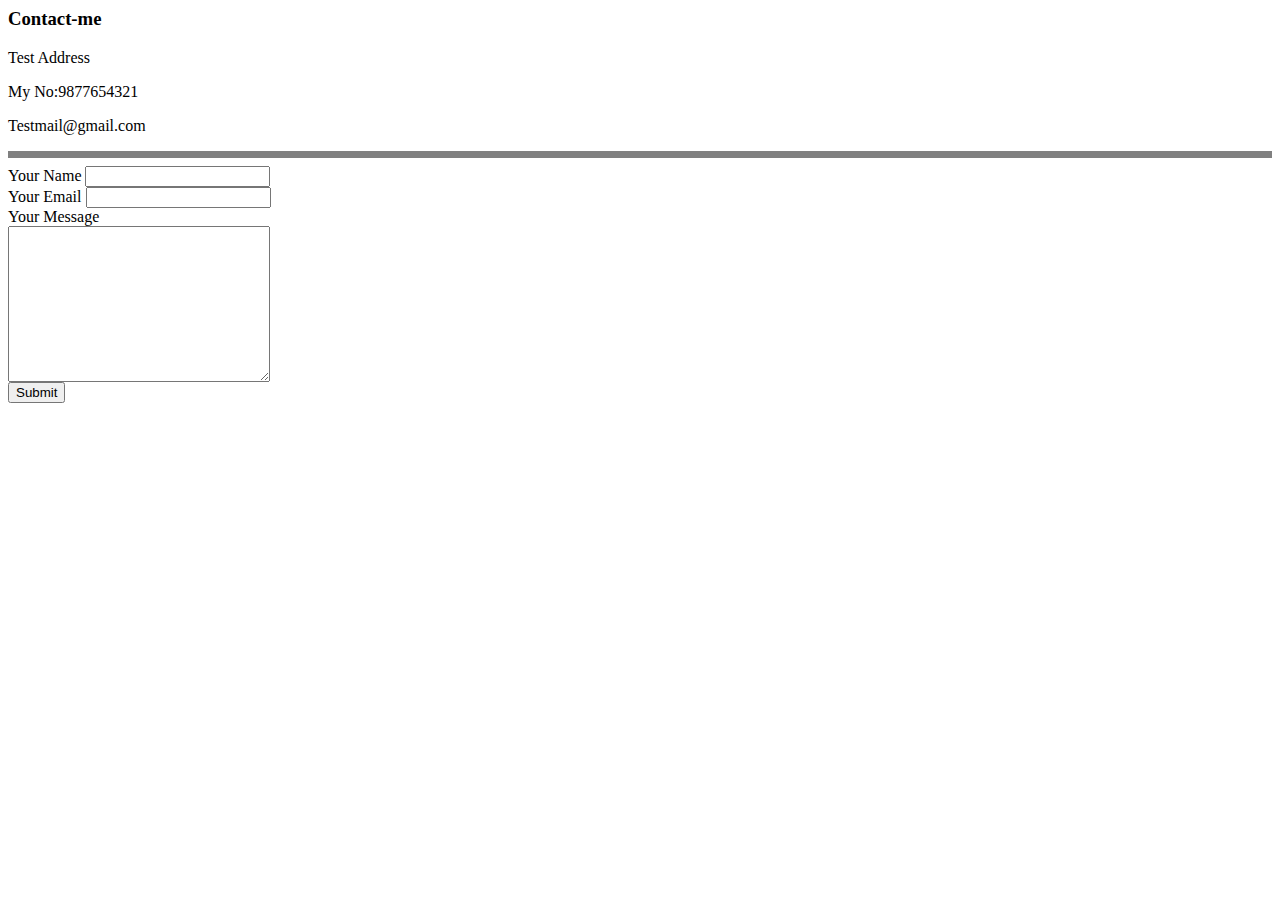
==== contact.html @ 9fa0fe76 "Update and rename Contact.html to contact.html" ====
<html>
<head>
	<meta charset="utf-8">
	<meta name="viewport" content="width=device-width, initial-scale=1">
	<title>Contacts</title>
</head>
<body>
	<h3>Contact-me</h3>
		<p>Test Address</p>
		<p>My No:9877654321</p>
		<p>Testmail@gmail.com</p>
		<hr size="7" noshade="">
		<form class="" action="mailto:mail.google.com/mail/u/0/#inbox" enctype="text/plain">
			<label>Your Name</label>
			<input type="Name" name="YourName" value=""><br>
			<label>Your Email</label>
			<input type="Email" name="YourEmail"><br>
			<label>Your Message</label><br>
			<textarea name="YourMessage" rows="10" cols="30"></textarea><br> 
			<input type="Submit" name="">
		</form>
</body>
</html>
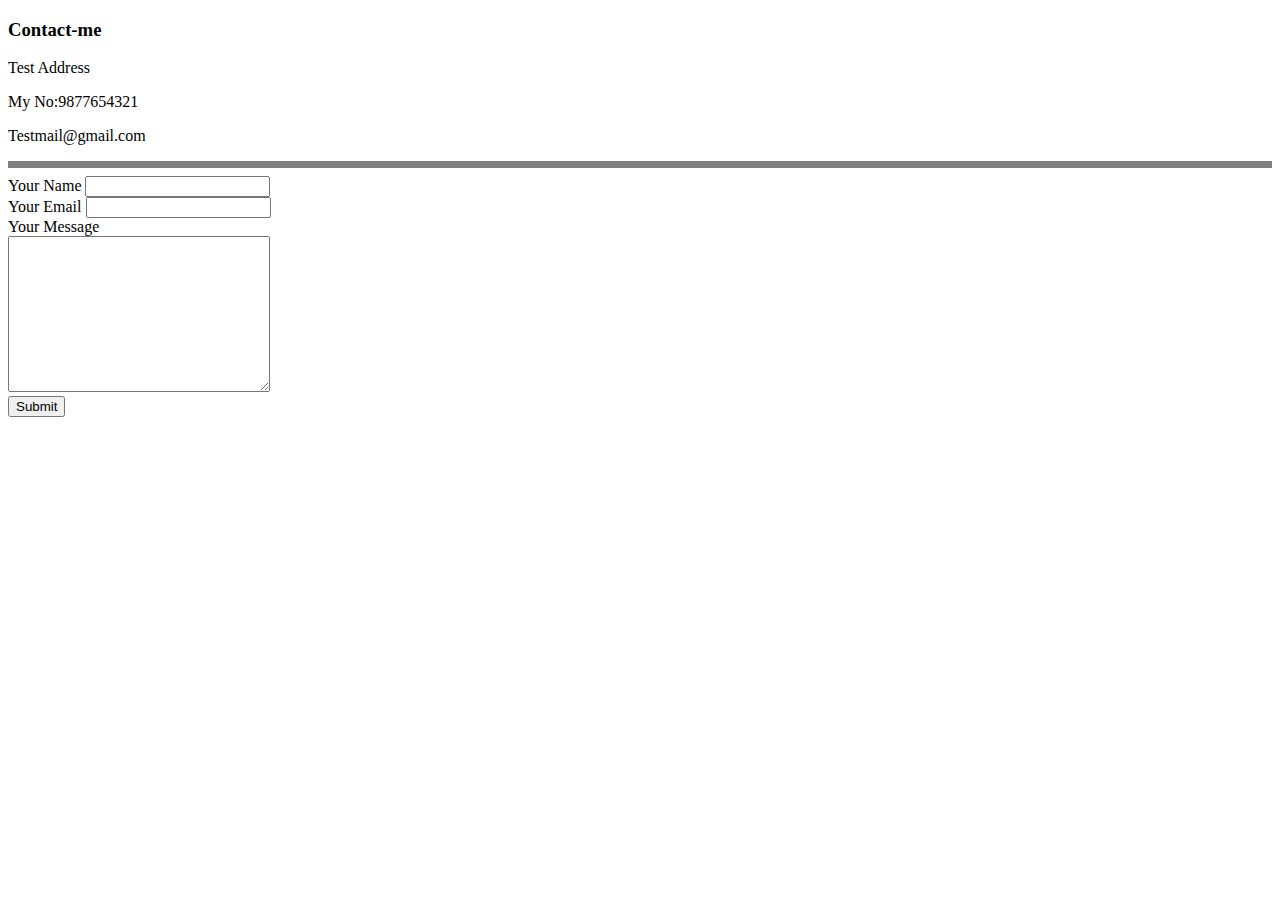
==== commit d5499f2e: "Rename Contact.html to contact.html" ====
--- a/contact.html
+++ b/contact.html
@@ -1,8 +1,10 @@
+<!DOCTYPE html>
 <html>
 <head>
 	<meta charset="utf-8">
 	<meta name="viewport" content="width=device-width, initial-scale=1">
 	<title>Contacts</title>
+	<link rel="stylesheet" href="file:///D:/Training/styles.css">
 </head>
 <body>
 	<h3>Contact-me</h3>
